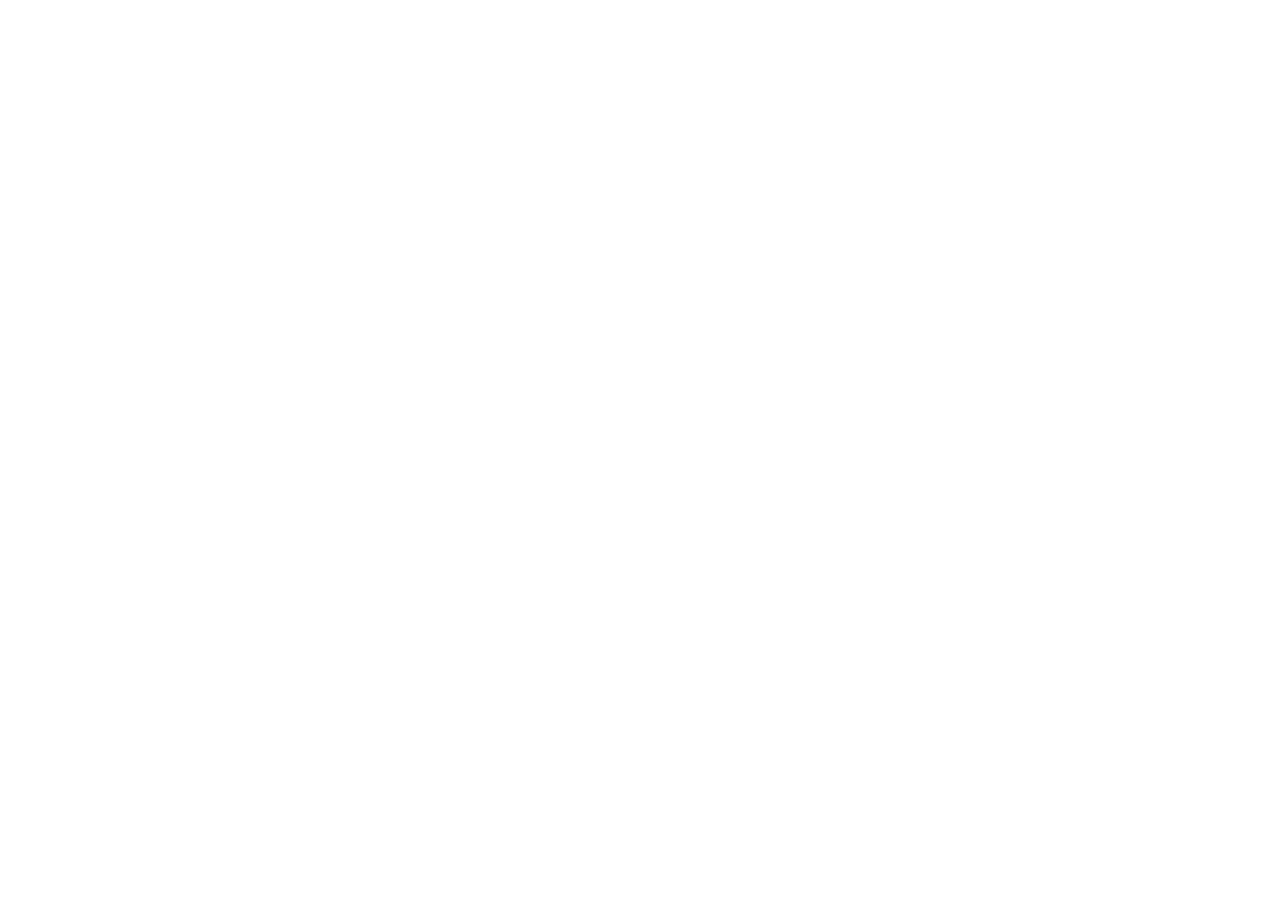
==== How It Works/index.html @ a203ac1f "first commit" ====
<!DOCTYPE html>
<html lang="en">
<head>
<meta charset="UTF-8">
<meta name="viewport" content="width=device-width, initial-scale=1.0">
<meta http-equiv="X-UA-Compatible" content="ie=edge">
<meta name="Description" content="Enter your description here"/>
<link rel="stylesheet" href="https://cdnjs.cloudflare.com/ajax/libs/twitter-bootstrap/5.1.0/css/bootstrap.min.css">
<link rel="stylesheet" href="https://cdnjs.cloudflare.com/ajax/libs/font-awesome/5.15.4/css/all.min.css">
<link rel="stylesheet" href="assets/css/style.css">
<title>Title</title>
</head>
<body>
<!-- Nav Bar and Header -->











<!-- Main Content -->













<!-- Footer -->
























<script src="https://cdnjs.cloudflare.com/ajax/libs/popper.js/2.9.2/umd/popper.min.js"></script>
<script src="https://cdnjs.cloudflare.com/ajax/libs/twitter-bootstrap/5.1.0/js/bootstrap.min.js"></script>
</body>
</html>
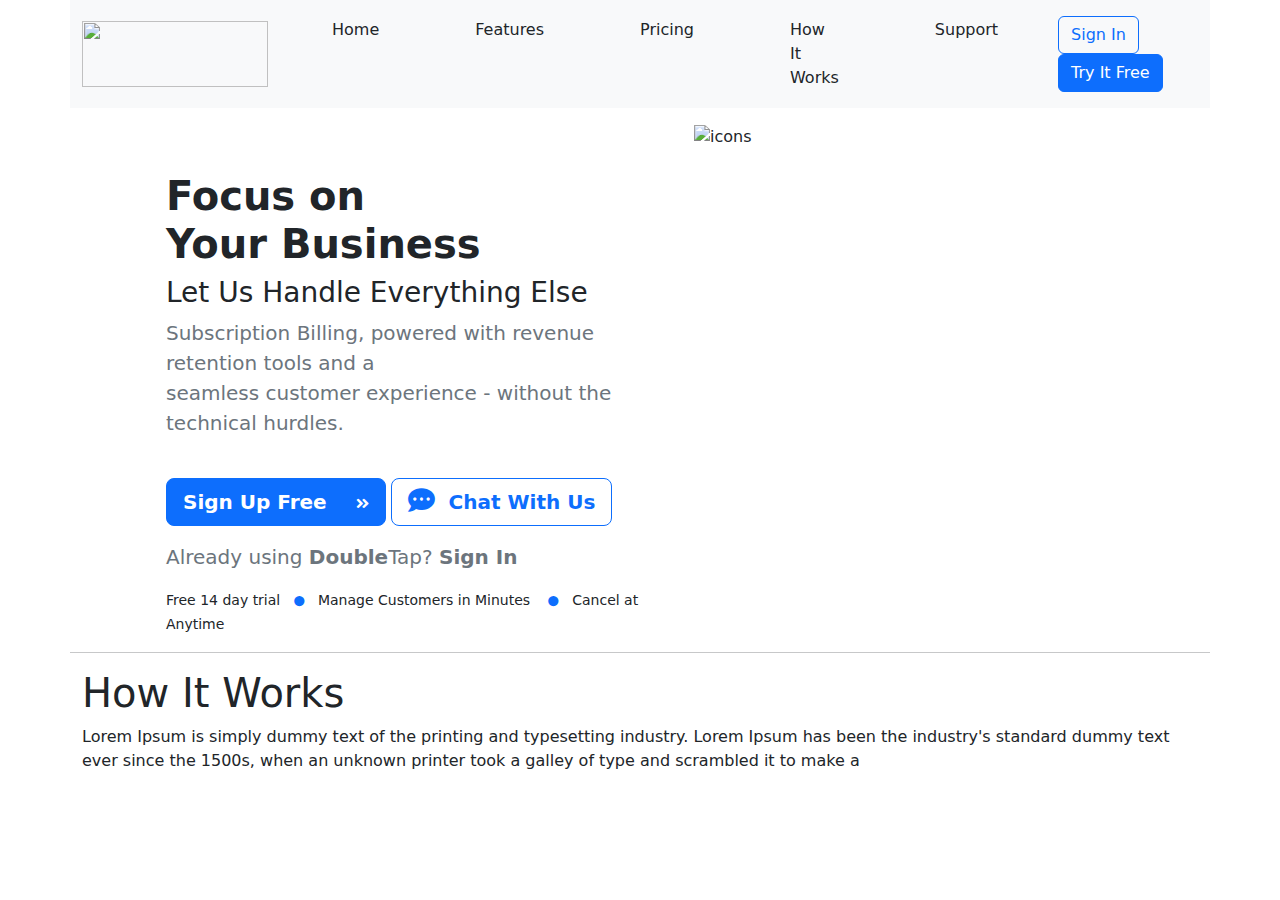
==== commit 59a83ed4: "nav bar and header updates" ====
--- a/How It Works/index.html
+++ b/How It Works/index.html
@@ -8,22 +8,84 @@
 <link rel="stylesheet" href="https://cdnjs.cloudflare.com/ajax/libs/twitter-bootstrap/5.1.0/css/bootstrap.min.css">
 <link rel="stylesheet" href="https://cdnjs.cloudflare.com/ajax/libs/font-awesome/5.15.4/css/all.min.css">
 <link rel="stylesheet" href="assets/css/style.css">
-<title>Title</title>
+<title>How it Works</title>
 </head>
-<body>
-<!-- Nav Bar and Header -->
 
+<!--Making a comment, Brie was here...maybe?-->
+<body class="bg-white">
+    <div class="container">
 
+    <!-- Nav Bar and Header -->
+        
+    <div class="row">
+            <nav class="navbar navbar-expand-lg navbar-light bg-light">
+                <div class="container-fluid">
+                    <a class="navbar-brand" href="#">
+                        <img src="../Landing Page/Images/Logo2.png" alt="" width="186" height="66">
+                    </a>
+                    <button class="navbar-toggler" type="button" data-bs-toggle="collapse" data-bs-target="#navbarNav">
+                        <span class="navbar-toggler-icon"></span>
+                    </button>
+                    <div class="collapse navbar-collapse" id="navbarNav">
+                        <ul class="navbar-nav mx-auto">
+                            <li class="nav-item px-3 mx-4 ">
+                                <a class="nav-link text-dark" href="#">Home</a>
+                            </li>
+                            <li class="nav-item px-3 mx-4 ">
+                                <a class="nav-link text-dark" href="#">Features</a>
+                            </li>
+                            <li class="nav-item px-3 mx-4 ">
+                                <a class="nav-link text-dark" href="#">Pricing</a>
+                            </li>
+                            <li class="nav-item px-3 mx-4 ">
+                                <a class="nav-link text-dark" href="#">How It Works</a>
+                            </li>
+                            <li class="nav-item px-3 mx-4 ">
+                                <a class="nav-link text-dark" href="#">Support</a>
+                            </li>
+                        </ul>
+                    </div>
+                    <nav class="navbar navbar-light bg-light">
+                        <form class="container-fluid justify-content-start">
+                            <button class="btn btn-outline-primary me-2" type="button"> Sign In </button>
+                            <button class="btn btn-primary" type="button">Try It Free</button>
+                        </form>
+                    </nav>
+                </div>
+            </nav>
+        </div>
+        <!-- Focus on your business -->
+        <div class="row">
+        <div class="col mt-5 pt-3 ms-5 ps-5">
+            <h1 class="fs-1 fw-bold">Focus on<br> Your Business</h1>
+            <h3 class="fs-3">Let Us Handle Everything Else</h3>
+            <p class="fs-5 text-secondary">Subscription Billing, powered with revenue retention tools and a <br> seamless customer experience - without the technical hurdles. </p><br>
+            <button type="button" class="btn btn-primary btn-lg fw-bold">Sign Up Free&nbsp;&nbsp; <i class="fas fa-angle-double-right ps-2 fa-xs"></i></button>
+            <button type="button" class="btn btn-outline-primary btn-lg fw-bold"> <i class="fas fa-comment-dots fa-lg"></i>  &nbsp;Chat With Us</button><br>
+            <p class="fs-5 text-secondary mt-3">Already using <span class="fw-bold">Double</span>Tap? <span class="fw-bold">Sign In</span></p>
+            <p ><small>Free 14 day trial &nbsp; <i class="fas fa-circle text-primary fa-xs"></i>&nbsp;&nbsp; Manage Customers in Minutes &nbsp;&nbsp; <i class="fas fa-circle text-primary fa-xs"></i> &nbsp;&nbsp;Cancel at Anytime</small></p>
+        </div>
 
-
-
-
-
+        <!-- Icons -->
+        <div class="col mt-3">
+            <img src="../Landing Page/Images/Header-Side-1.png" alt="icons" height="555" width="500">
+        </div>
+        <hr>
+    </div>
 
 
 
 
 <!-- Main Content -->
+        <div class="row">
+            <div class="col">
+                <h1>How It Works</h1>
+                <p>Lorem Ipsum is simply dummy text of the printing and typesetting industry. Lorem Ipsum has been the industry's standard dummy text ever since the 1500s,
+                    when an unknown printer took a galley of type and scrambled it to make a 
+            </div>
+            
+
+        </div>
 
 
 
@@ -36,8 +98,7 @@
 
 
 
-
-<!-- Footer -->
+        <!-- Footer -->
 
 
 
@@ -45,22 +106,7 @@
 
 
 
-
-
-
-
-
-
-
-
-
-
-
-
-
-
-
-
+    </div>
 
 <script src="https://cdnjs.cloudflare.com/ajax/libs/popper.js/2.9.2/umd/popper.min.js"></script>
 <script src="https://cdnjs.cloudflare.com/ajax/libs/twitter-bootstrap/5.1.0/js/bootstrap.min.js"></script>
